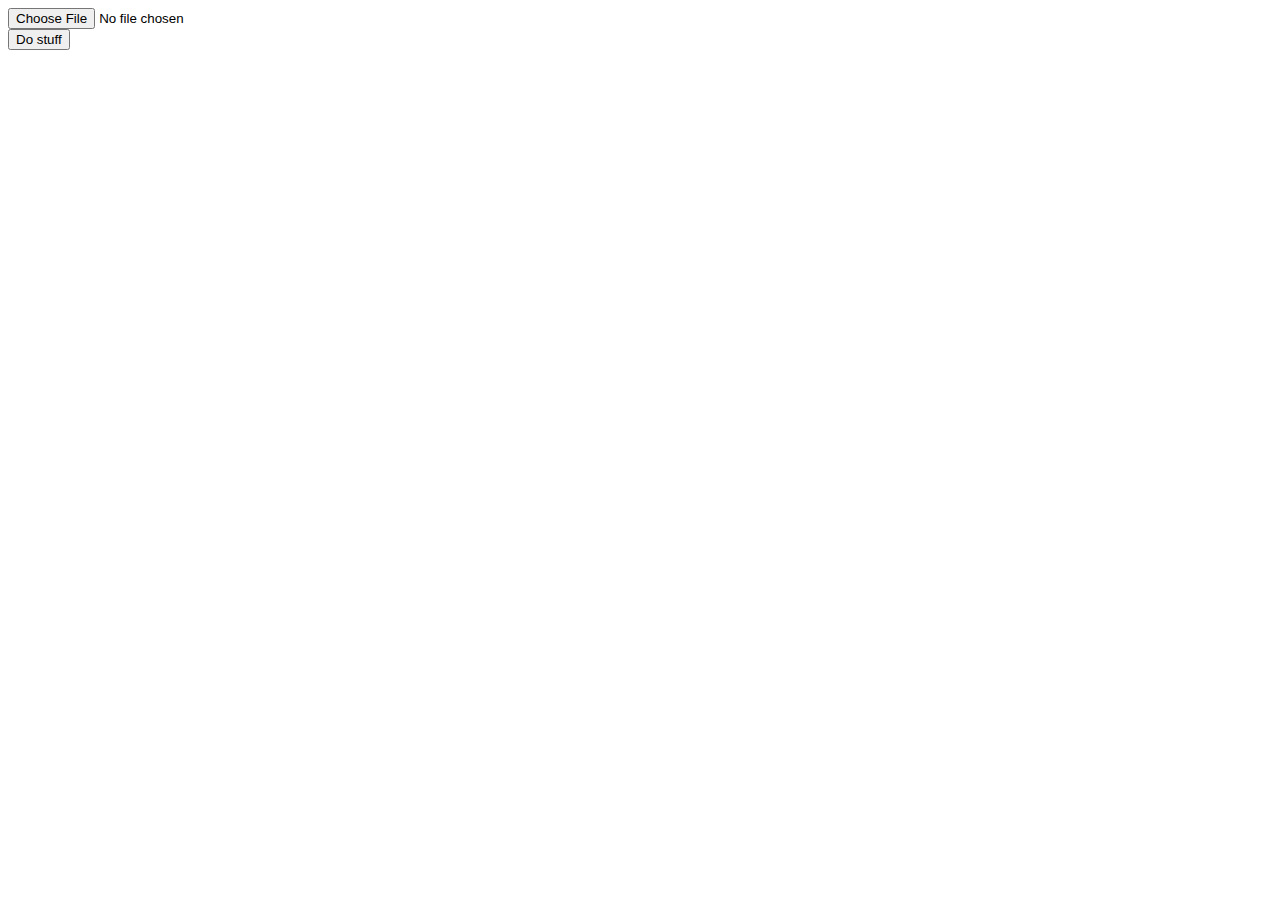
==== static/index.html @ 6a81fbfa "Done" ====
<!DOCTYPE html>
<html>
<head>
    <title>File Upload Example</title>
</head>
<body>
    <form id="upload-form" enctype="multipart/form-data">
        <input type="file" name="file" id="file">
    </form>
    <button onclick="doSomething()">
        Do stuff
    </button>
    <script src="script.js"></script>
</body>
</html>
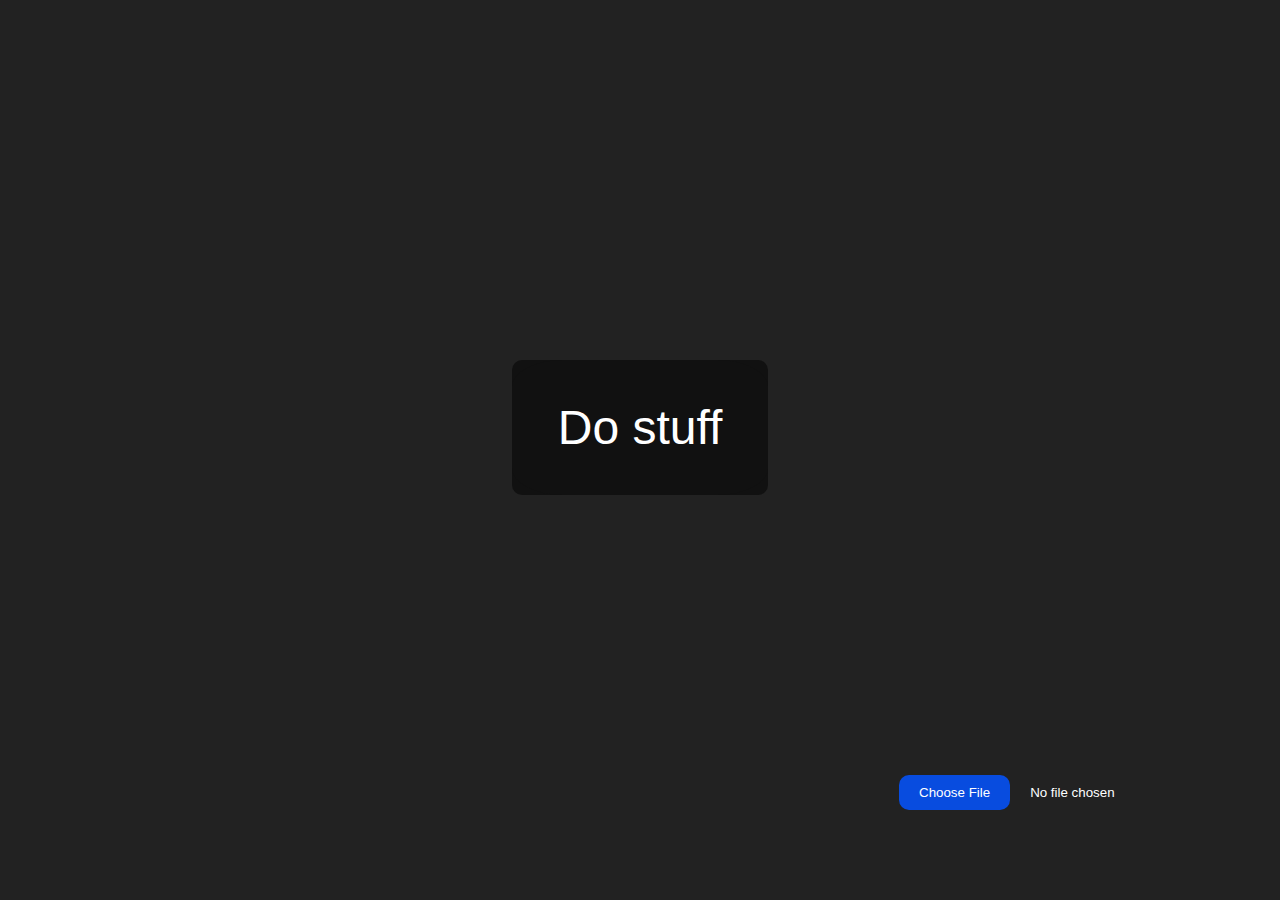
==== commit 06a96a9e: "Implement INSANE USER INTERFACE" ====
--- a/static/index.html
+++ b/static/index.html
@@ -1,15 +1,17 @@
-<!DOCTYPE html>
-<html>
-<head>
-    <title>File Upload Example</title>
-</head>
-<body>
-    <form id="upload-form" enctype="multipart/form-data">
-        <input type="file" name="file" id="file">
-    </form>
-    <button onclick="doSomething()">
-        Do stuff
-    </button>
-    <script src="script.js"></script>
-</body>
-</html>
+<!DOCTYPE html>
+<html>
+<head>
+    <title>File Upload Example</title>
+    <link rel="stylesheet" href="style.css">
+</head>
+<body>
+    <form id="upload-form" enctype="multipart/form-data">
+        <input type="file" name="file" id="file">
+    </form>
+
+    <button onclick="doSomething()" id="button" class="cool-effect">
+        Do stuff
+    </button>
+    <script src="script.js"></script>
+</body>
+</html>
--- a/static/style.css
+++ b/static/style.css
@@ -0,0 +1,149 @@
+body {
+    background-color: #222222;
+}
+
+
+#button {
+    height: 15vh;
+    width: 20vw;
+    position: absolute;
+    top: 40%;
+    left: 40%;
+    font-size: xxx-large;
+    animation: rotation 4s infinite linear;
+    display: flex;
+    flex-direction: row;
+    justify-content: center;
+    align-items: center;
+    border: none;
+    outline: none;
+    color: #fff;
+    background: #111;
+    cursor: pointer;
+    border-radius: 20%;
+}
+
+@keyframes goto {
+    from {
+        top: 40%;
+        left: 40%;
+    }
+    to {
+        top: 20%;
+        left: 20%;
+    }
+}
+
+@keyframes end {
+    from {
+        top: 70%;
+        left: 70%;
+    }
+    to {
+        top: 40%;
+        left: 40%;
+    }
+}
+
+@keyframes rotation {
+    from {
+        transform: rotate(0deg);
+    }
+    to {
+        transform: rotate(360deg);
+    }
+}
+
+@keyframes bouncing {
+    0% {
+        top: 20%;
+        left: 20%;
+    }
+    25% {
+        top: 20%;
+        left: calc(100vw - 30%);
+    }
+    50% {
+        top: calc(100vh - 30%);
+        left: calc(100vw - 30%);
+    }
+    75% {
+        top: calc(100vh - 30%);
+        left: 20%;
+    }
+    100% {
+        top: 20%;
+        left: 20%;
+    }
+}
+
+.cool-effect:before {
+    content: '';
+    background: linear-gradient(45deg, #ff0000, #ff7300, #fffb00, #48ff00, #00ffd5, #002bff, #7a00ff, #ff00c8, #ff0000);
+    position: absolute;
+    top: -2px;
+    left:-2px;
+    background-size: 400%;
+    z-index: -1;
+    filter: blur(5px);
+    width: calc(100% + 4px);
+    height: calc(100% + 4px);
+    animation: glowing 20s linear infinite;
+    opacity: 0;
+    transition: opacity .3s ease-in-out;
+    border-radius: 10px;
+}
+
+.cool-effect:active {
+    color: #000
+}
+
+.cool-effect:active:after {
+    background: transparent;
+}
+
+.cool-effect:hover:before {
+    opacity: 1;
+}
+
+.cool-effect:after {
+    z-index: -1;
+    content: '';
+    position: absolute;
+    width: 100%;
+    height: 100%;
+    background: #111;
+    left: 0;
+    top: 0;
+    border-radius: 10px;
+}
+
+@keyframes glowing {
+    0% { background-position: 0 0; }
+    50% { background-position: 400% 0; }
+    100% { background-position: 0 0; }
+}
+
+input[type=file]::file-selector-button {
+    margin-right: 20px;
+    border: none;
+    background: #084cdf;
+    padding: 10px 20px;
+    border-radius: 10px;
+    color: #fff;
+    cursor: pointer;
+    transition: background .2s ease-in-out;
+}
+
+input[type=file]::file-selector-button:hover {
+    background: #0d45a5;
+}
+
+input[type=file] {
+    bottom: 10vh;
+    right: 10vw;
+    position: absolute;
+    justify-content: center;
+    align-items: center;
+    color: #fff;
+}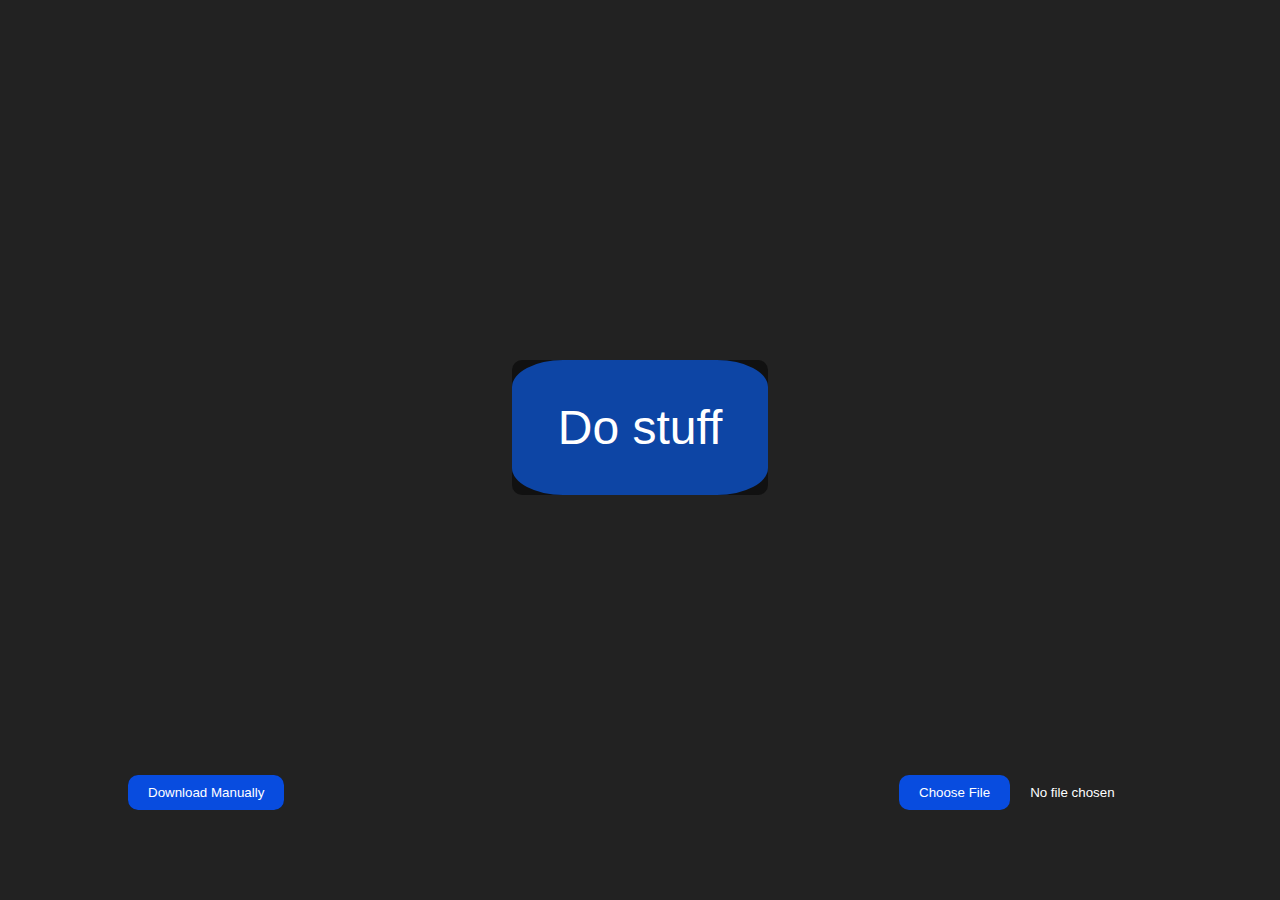
==== commit a3599446: "Implemented cache controller and manual download button in UI." ====
--- a/static/index.html
+++ b/static/index.html
@@ -1,7 +1,7 @@
 <!DOCTYPE html>
 <html>
 <head>
-    <title>File Upload Example</title>
+    <title>MSO PDF Renderer</title>
     <link rel="stylesheet" href="style.css">
 </head>
 <body>
@@ -12,6 +12,10 @@
     <button onclick="doSomething()" id="button" class="cool-effect">
         Do stuff
     </button>
+
+    <button onclick="startDownload()" id="download" class="cool-effect">
+        Download Manually
+    </button>
     <script src="script.js"></script>
 </body>
 </html>
--- a/static/style.css
+++ b/static/style.css
@@ -2,6 +2,28 @@
     background-color: #222222;
 }
 
+#download {
+    position: absolute;
+    bottom: 10vh;
+    left: 10vw;
+    color: #fff;
+    display: flex;
+    flex-direction: row;
+    justify-content: center;
+    align-items: center;
+    border: none;
+    outline: none;
+    margin-right: 20px;
+    background: #084cdf;
+    padding: 10px 20px;
+    border-radius: 10px;
+    cursor: pointer;
+    transition: background .2s ease-in-out;
+}
+
+#download:hover {
+    background: #0d45a5;
+}
 
 #button {
     height: 15vh;
@@ -18,7 +40,7 @@
     border: none;
     outline: none;
     color: #fff;
-    background: #111;
+    background-color: #0d45a5;
     cursor: pointer;
     border-radius: 20%;
 }
